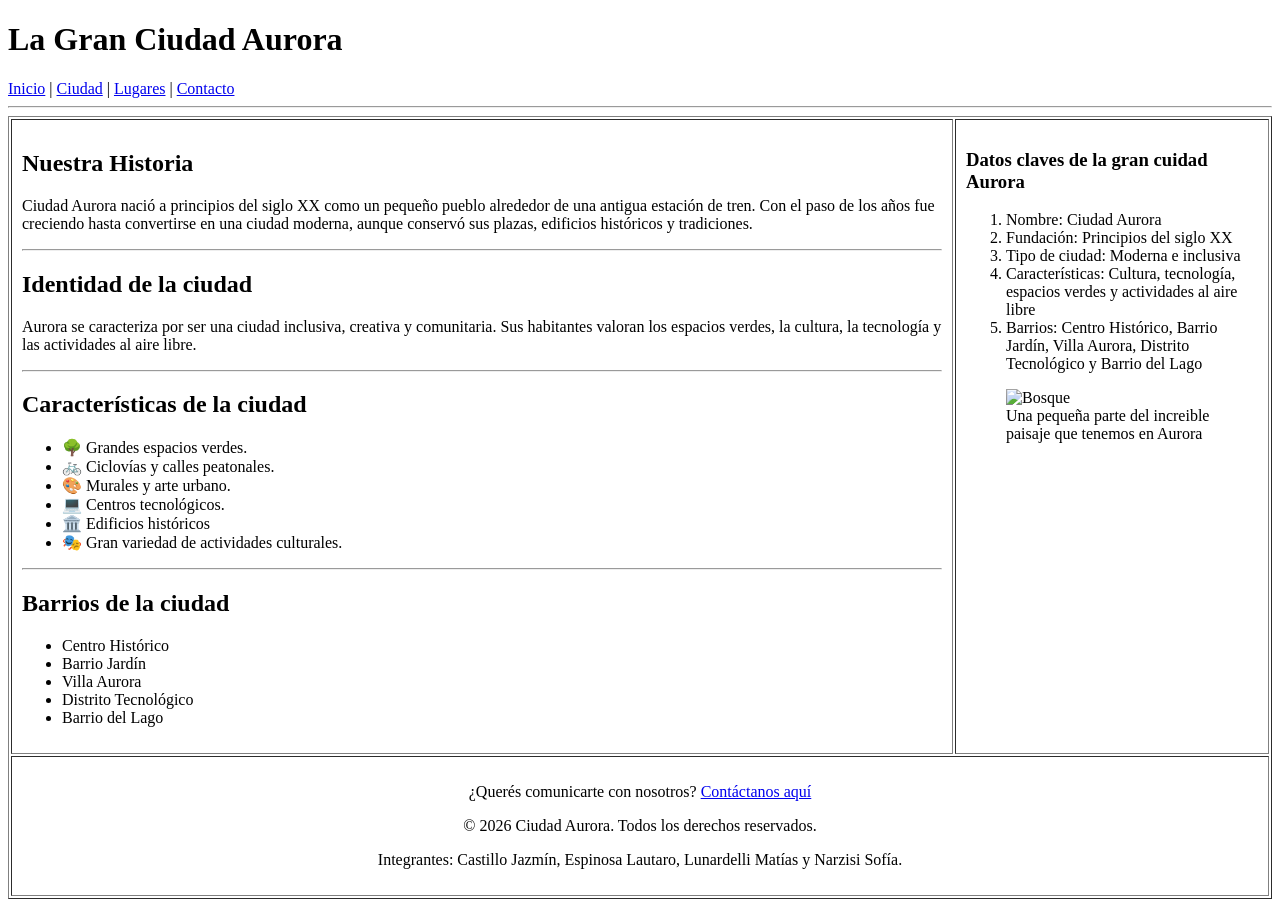
==== ciudad.html @ 5ed5bebc "feat: agrego estructura y contenido" ====
<!DOCTYPE html>
<html lang="es">

<head>
    <meta charset="UTF-8">
    <meta name="viewport" content="width=device-width, initial-scale=1.0">
    <title>Ciudad Aurora</title>
</head>

<body>

    <header>
        <h1>La Gran Ciudad Aurora</h1>

        <nav aria-label="Menú principal">
            <a href="index.html">Inicio</a> |
            <a href="ciudad.html">Ciudad</a> |
            <a href="lugares.html">Lugares</a> |
            <a href="contacto.html">Contacto</a>
        </nav>
    </header>

    <hr>

    <!-- TABLA PRINCIPAL -->
    <table width="100%" border="1" cellpadding="10">
        <tr>

            <!-- COLUMNA PRINCIPAL -->
            <td width="75%" valign="top">

                <main>

                    <section>
                        <h2>Nuestra Historia</h2>

                        <p>
                            Ciudad Aurora nació a principios del siglo XX como un pequeño pueblo alrededor de una antigua estación de tren. Con el paso de los años fue creciendo hasta convertirse en una ciudad moderna, aunque conservó sus plazas, edificios históricos y tradiciones.
                        </p>
                    </section>

                    <hr>

                    <section>
                        <h2>Identidad de la ciudad</h2>

                        <p>
                            Aurora se caracteriza por ser una ciudad inclusiva, creativa y comunitaria. Sus habitantes valoran los espacios verdes, la cultura, la tecnología y las actividades al aire libre.
                        </p>
                    </section>

                    <hr>

                    <section>
                        <h2>Características de la ciudad</h2>

                        <ul>
                            <li>🌳 Grandes espacios verdes.</li>
                            <li>🚲 Ciclovías y calles peatonales.</li>
                            <li>🎨 Murales y arte urbano.</li>
                            <li>💻 Centros tecnológicos.</li>
                            <li>🏛️ Edificios históricos</li>
                            <li>🎭 Gran variedad de actividades culturales.</li>
                        </ul>
                    </section>

                    <hr>

                    <section>
                        <h2>Barrios de la ciudad</h2>

                        <ul>
                            <li>Centro Histórico</li>
                            <li>Barrio Jardín</li>
                            <li>Villa Aurora</li>
                            <li>Distrito Tecnológico</li>
                            <li>Barrio del Lago</li>
                        </ul>
                    </section>

                </main>

            </td>

            <!-- COLUMNA LATERAL -->
            <td width="25%" valign="top">

                <aside>

                    <h3>Datos claves de la gran cuidad Aurora</h3>

                    <ol>
                        <li>Nombre: Ciudad Aurora</li>
                        <li>Fundación: Principios del siglo XX</li>
                        <li>Tipo de ciudad: Moderna e inclusiva</li>
                        <li>Características: Cultura, tecnología, espacios verdes y actividades al aire libre</li>
                        <li>Barrios: Centro Histórico, Barrio Jardín, Villa Aurora, Distrito Tecnológico y Barrio del Lago</li>
                    </ol>
                    <figure>
                        <img src="https://fastly.picsum.photos/id/28/4928/3264.jpg?hmac=GnYF-RnBUg44PFfU5pcw_Qs0ReOyStdnZ8MtQWJqTfA" alt="Bosque" width="600">
                        <figcaption>Una pequeña parte del increible paisaje que tenemos en Aurora</figcaption>
                    </figure>
                </aside>

            </td>

        </tr>
        <tr>
            <td colspan="2" align="center">
                <footer>
                    <p>¿Querés comunicarte con nosotros? <a href="contacto.html">Contáctanos aquí</a></p>
                    <p>&copy; 2026 Ciudad Aurora. Todos los derechos reservados.</p>
                    <p>Integrantes: Castillo Jazmín, Espinosa Lautaro, Lunardelli Matías y Narzisi Sofía.</p>
                </footer>
            </td>
        </tr>
    </table>

</body>

</html>
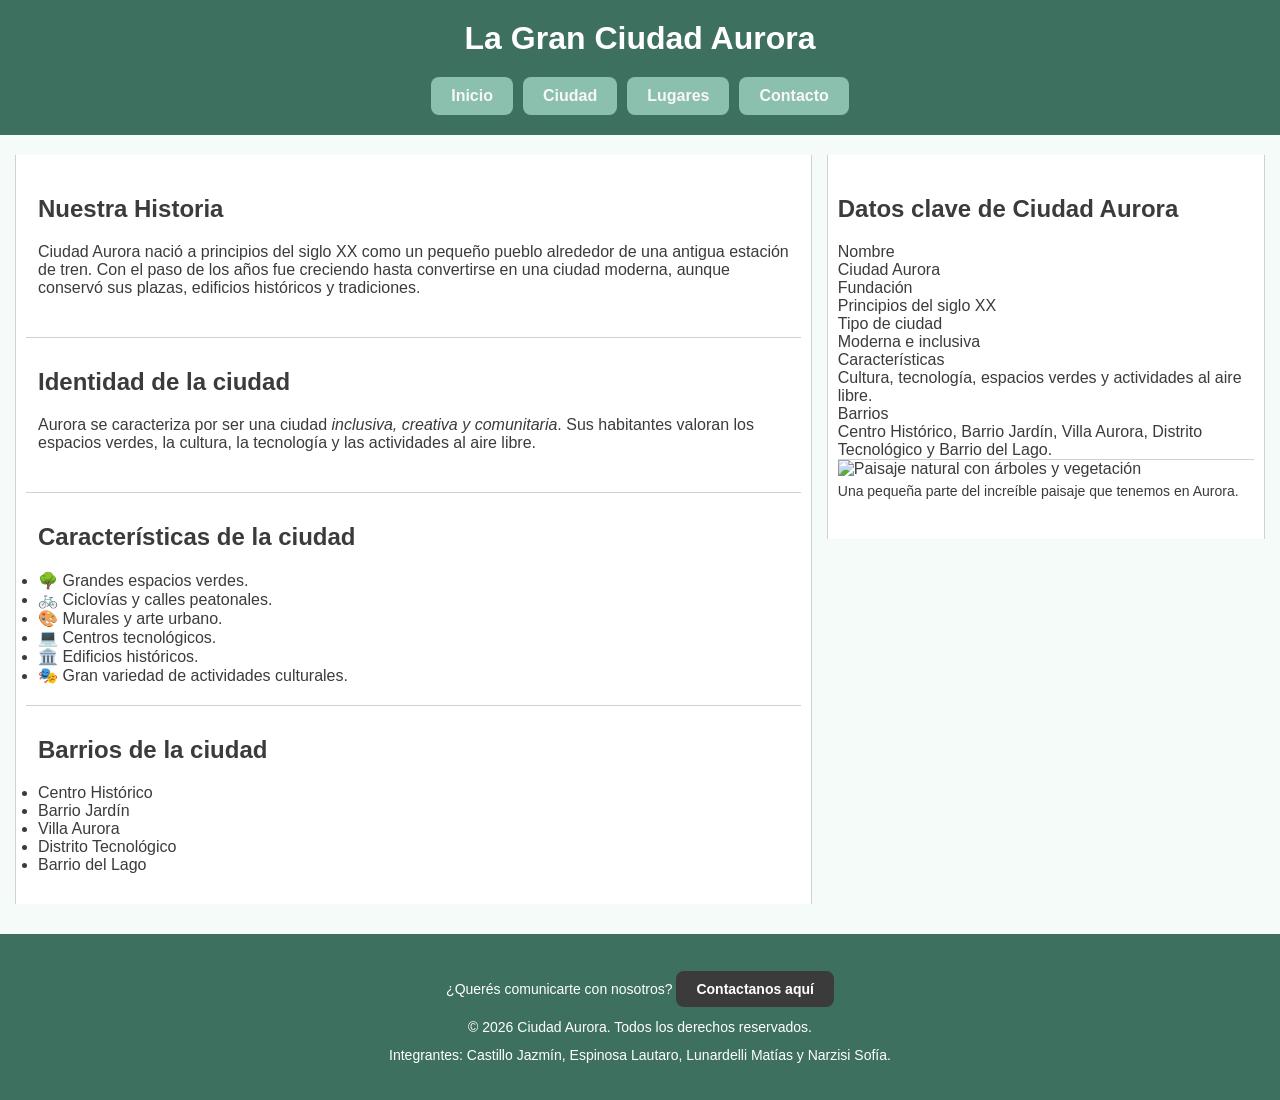
==== commit e50b0d51: "fix: modificacion de la estructura y correcciones semanticas de etiqueta main y titulo" ====
--- a/ciudad.html
+++ b/ciudad.html
@@ -1,121 +1,194 @@
 <!DOCTYPE html>
 <html lang="es">
+
 
 <head>
     <meta charset="UTF-8">
     <meta name="viewport" content="width=device-width, initial-scale=1.0">
-    <title>Ciudad Aurora</title>
+    <title>Historia e identidad </title>
+
+
+    <!-- Google Fonts -->
+
+
+    <link rel="preconnect" href="https://fonts.googleapis.com">
+    <link rel="preconnect" href="https://fonts.gstatic.com" crossorigin>
+    <link href="https://fonts.googleapis.com/css2?family=Nunito:wght@400;600;700;800&display=swap" rel="stylesheet">
+
+
+    <link rel="stylesheet" href="style.css">
 </head>
 
 <body>
 
+
     <header>
         <h1>La Gran Ciudad Aurora</h1>
 
+
         <nav aria-label="Menú principal">
-            <a href="index.html">Inicio</a> |
-            <a href="ciudad.html">Ciudad</a> |
-            <a href="lugares.html">Lugares</a> |
+            <a href="index.html">Inicio</a>
+            <a href="ciudad.html">Ciudad</a>
+            <a href="lugares.html">Lugares</a>
             <a href="contacto.html">Contacto</a>
         </nav>
     </header>
 
-    <hr>
 
-    <!-- TABLA PRINCIPAL -->
-    <table width="100%" border="1" cellpadding="10">
-        <tr>
+    <main class="contenedor-principal">
 
-            <!-- COLUMNA PRINCIPAL -->
-            <td width="75%" valign="top">
 
-                <main>
+        <!-- COLUMNA PRINCIPAL -->
+        <div class="contenido">
 
-                    <section>
-                        <h2>Nuestra Historia</h2>
 
-                        <p>
-                            Ciudad Aurora nació a principios del siglo XX como un pequeño pueblo alrededor de una antigua estación de tren. Con el paso de los años fue creciendo hasta convertirse en una ciudad moderna, aunque conservó sus plazas, edificios históricos y tradiciones.
-                        </p>
-                    </section>
+            <section>
+                <h2>Nuestra Historia</h2>
 
-                    <hr>
 
-                    <section>
-                        <h2>Identidad de la ciudad</h2>
+                <p>
+                    Ciudad Aurora nació a principios del siglo XX como un
+                    pequeño pueblo alrededor de una antigua estación de tren.
+                    Con el paso de los años fue creciendo hasta convertirse
+                    en una ciudad moderna, aunque conservó sus plazas,
+                    edificios históricos y tradiciones.
+                </p>
+            </section>
 
-                        <p>
-                            Aurora se caracteriza por ser una ciudad inclusiva, creativa y comunitaria. Sus habitantes valoran los espacios verdes, la cultura, la tecnología y las actividades al aire libre.
-                        </p>
-                    </section>
 
-                    <hr>
+            <hr>
 
-                    <section>
-                        <h2>Características de la ciudad</h2>
 
-                        <ul>
-                            <li>🌳 Grandes espacios verdes.</li>
-                            <li>🚲 Ciclovías y calles peatonales.</li>
-                            <li>🎨 Murales y arte urbano.</li>
-                            <li>💻 Centros tecnológicos.</li>
-                            <li>🏛️ Edificios históricos</li>
-                            <li>🎭 Gran variedad de actividades culturales.</li>
-                        </ul>
-                    </section>
+            <section>
+                <h2>Identidad de la ciudad</h2>
 
-                    <hr>
 
-                    <section>
-                        <h2>Barrios de la ciudad</h2>
+                <p>
+                    Aurora se caracteriza por ser una ciudad
+                    <em>inclusiva, creativa y comunitaria</em>.
+                    Sus habitantes valoran los espacios verdes, la cultura,
+                    la tecnología y las actividades al aire libre.
+                </p>
+            </section>
 
-                        <ul>
-                            <li>Centro Histórico</li>
-                            <li>Barrio Jardín</li>
-                            <li>Villa Aurora</li>
-                            <li>Distrito Tecnológico</li>
-                            <li>Barrio del Lago</li>
-                        </ul>
-                    </section>
 
-                </main>
+            <hr>
 
-            </td>
 
-            <!-- COLUMNA LATERAL -->
-            <td width="25%" valign="top">
+            <section>
+                <h2>Características de la ciudad</h2>
 
-                <aside>
 
-                    <h3>Datos claves de la gran cuidad Aurora</h3>
+                <ul>
+                    <li>🌳 Grandes espacios verdes.</li>
+                    <li>🚲 Ciclovías y calles peatonales.</li>
+                    <li>🎨 Murales y arte urbano.</li>
+                    <li>💻 Centros tecnológicos.</li>
+                    <li>🏛️ Edificios históricos.</li>
+                    <li>🎭 Gran variedad de actividades culturales.</li>
+                </ul>
+            </section>
 
-                    <ol>
-                        <li>Nombre: Ciudad Aurora</li>
-                        <li>Fundación: Principios del siglo XX</li>
-                        <li>Tipo de ciudad: Moderna e inclusiva</li>
-                        <li>Características: Cultura, tecnología, espacios verdes y actividades al aire libre</li>
-                        <li>Barrios: Centro Histórico, Barrio Jardín, Villa Aurora, Distrito Tecnológico y Barrio del Lago</li>
-                    </ol>
-                    <figure>
-                        <img src="https://fastly.picsum.photos/id/28/4928/3264.jpg?hmac=GnYF-RnBUg44PFfU5pcw_Qs0ReOyStdnZ8MtQWJqTfA" alt="Bosque" width="600">
-                        <figcaption>Una pequeña parte del increible paisaje que tenemos en Aurora</figcaption>
-                    </figure>
-                </aside>
 
-            </td>
+            <hr>
 
-        </tr>
-        <tr>
-            <td colspan="2" align="center">
-                <footer>
-                    <p>¿Querés comunicarte con nosotros? <a href="contacto.html">Contáctanos aquí</a></p>
-                    <p>&copy; 2026 Ciudad Aurora. Todos los derechos reservados.</p>
-                    <p>Integrantes: Castillo Jazmín, Espinosa Lautaro, Lunardelli Matías y Narzisi Sofía.</p>
-                </footer>
-            </td>
-        </tr>
-    </table>
+
+            <section>
+                <h2>Barrios de la ciudad</h2>
+
+
+                <ul>
+                    <li>Centro Histórico</li>
+                    <li>Barrio Jardín</li>
+                    <li>Villa Aurora</li>
+                    <li>Distrito Tecnológico</li>
+                    <li>Barrio del Lago</li>
+                </ul>
+            </section>
+
+
+        </div>
+
+
+        <!-- COLUMNA LATERAL -->
+        <aside class="informacion-destacada">
+
+
+            <section class="datos-ciudad">
+                <h2>Datos clave de Ciudad Aurora</h2>
+
+
+                <dl>
+                    <dt>Nombre</dt>
+                    <dd>Ciudad Aurora</dd>
+
+
+                    <dt>Fundación</dt>
+                    <dd>Principios del siglo XX</dd>
+
+
+                    <dt>Tipo de ciudad</dt>
+                    <dd>Moderna e inclusiva</dd>
+
+
+                    <dt>Características</dt>
+                    <dd>
+                        Cultura, tecnología, espacios verdes
+                        y actividades al aire libre.
+                    </dd>
+
+
+                    <dt>Barrios</dt>
+                    <dd>
+                        Centro Histórico, Barrio Jardín, Villa Aurora,
+                        Distrito Tecnológico y Barrio del Lago.
+                    </dd>
+                </dl>
+            </section>
+
+
+            <hr>
+
+
+            <figure>
+                <img
+                    class="imagen-contenido"
+                    src="https://fastly.picsum.photos/id/28/4928/3264.jpg?hmac=GnYF-RnBUg44PFfU5pcw_Qs0ReOyStdnZ8MtQWJqTfA"
+                    alt="Paisaje natural con árboles y vegetación"
+                >
+
+
+                <figcaption>
+                    Una pequeña parte del increíble paisaje que tenemos
+                    en Aurora.
+                </figcaption>
+            </figure>
+
+
+        </aside>
+
+
+    </main>
+
+
+    <footer>
+        <p>
+            ¿Querés comunicarte con nosotros?
+            <a href="contacto.html">Contactanos aquí</a>
+        </p>
+
+
+        <p>&copy; 2026 Ciudad Aurora. Todos los derechos reservados.</p>
+
+
+        <p>
+            Integrantes: Castillo Jazmín, Espinosa Lautaro,
+            Lunardelli Matías y Narzisi Sofía.
+        </p>
+    </footer>
+
 
 </body>
 
-</html>+
+</html>
--- a/style.css
+++ b/style.css
@@ -0,0 +1,438 @@
+
+/* VARIABLES DE COLORES */
+
+:root {
+    --color-principal: #3e705f;
+    --color-secundario: #b5f7e1;
+    --color-acento: #80cfb5;
+    --color-texto: #3b3b3b;
+    --color-fondo: #f5fbf8;
+    --color-blanco: #ffffff;
+    --color-borde: #d1d1d1;
+}
+
+* {
+    margin: 0;
+    padding: 0;
+    box-sizing: border-box;
+    font-family: 'Poppins', sans-serif;
+}
+
+/* ESTILOS GENERALES */
+
+body {
+    background-color: #b5f7e1;
+    display: grid;
+    place-items: center;
+    min-height: 100dvh;
+}
+
+/* FORMULARIO */
+
+.form-container {
+    background-color: #fff;
+    display: grid;
+    gap: 28px;
+    width: min(100%, 540px);
+    padding: 24px;
+    padding-top: 10px;
+    border-radius: 16px;
+}
+
+.contact-header {
+    display: flex;
+    flex-direction: column;
+    gap: 12px;
+}
+
+.contact-title {
+    font-size: 24px;
+    font-weight: 500;
+    color: #3b3b3b;
+}
+
+.contact-form {
+    display: grid;
+    row-gap: 16px;
+    border-color: #80cfb5;
+    border-radius: 18px;
+    color: #80cfb5;
+}
+
+.form-group {
+    display: flex;
+    flex-direction: column;
+    gap: 6px;
+    color: #80cfb5;
+}
+
+.form-terms {
+    display: flex;
+    align-items: center;
+    gap: 10px;
+    border: #80cfb5;
+}
+
+.contact-form label {
+    color: #3e705f;
+    font-size: 13px;
+}
+
+.form-group :is(input, textarea, select) {
+    padding: 14px 12px;
+    border-radius: 8px;
+    font-size: 14px;
+    outline: 0;
+    background: transparent;
+    border: 1px solid #d1d1d1;
+    caret-color: #3e705f;
+}
+
+.form-group textarea {
+    min-height: 110px;
+    resize: none;
+    scrollbar-width: thin;
+    scrollbar-color: #3e705f transparent;
+}
+
+.contact-form :is(input, textarea, button, a):focus {
+    border-color: #3e705f;
+    outline-color: #80cfb5;
+}
+
+.contact-form :is(input, textarea)::selection {
+    background: #4c8370;
+    color: #ffffff;
+}
+
+.contact-form input[type="checkbox"] {
+    accent-color: #3e705f;
+}
+
+.submit-btn {
+    font-size: 16px;
+    font-weight: 500;
+    padding-block: 14px;
+    color: white;
+    border: 0;
+    background: linear-gradient(to right, #80cfb5, #569983);
+    border-radius: 8px;
+    cursor: pointer;
+}
+
+.submit-btn:hover {
+    background: linear-gradient(to left, #80cfb5, #569983);
+}
+
+/* ESTILOS GENERALES DE TEXTO */
+
+h1 {
+    margin-top: 20px;
+    margin-bottom: 30px;
+    text-align: center;
+}
+
+h2 {
+    margin-bottom: 30px;
+    margin-top: 30px;
+}
+
+p {
+    margin-bottom: 35px;
+}
+
+nav a {
+    text-decoration: none;
+    margin-bottom: 30px;
+}
+
+nav {
+    padding-bottom: 30px;
+    margin-bottom: 20px;
+}
+
+/* CONTACTO */
+
+.contacto {
+    background-color: #b5f7e1;
+    padding: 30px;
+    text-align: center;
+    border-radius: 12px;
+    margin: 30px auto;
+    max-width: 700px;
+}
+
+address {
+    color: #3e705f;
+    margin-bottom: 20px;
+    font-size: 26px;
+}
+
+section a {
+    margin: 15px 0;
+    color: #3e705f;
+    font-weight: bold;
+    text-decoration: none;
+    display: flex;
+    gap: 10px;
+    align-items: center;
+}
+
+a[href^="tel:"] {
+    color: #3e705f;
+    padding: 20px;
+    border-radius: 10px;
+    text-decoration: none;
+}
+
+a[href^="mailto:"] {
+    color: #3e705f;
+    padding: 20px;
+    border-radius: 10px;
+    text-decoration: none;
+}
+
+a[href^="instagram"] {
+    color: #3e705f;
+    padding: 20px;
+    border-radius: 10px;
+    text-decoration: none;
+}
+
+section a:hover {
+    color: #3e705f;
+    text-decoration: underline;
+    text-align: center;
+}
+
+/* FOOTER */
+
+footer {
+    background-color: #b5f7e1;
+    color: #3e705f;
+    text-align: center;
+    padding: 25px 15px;
+    margin-top: 30px;
+    width: 100%;
+}
+
+footer p {
+    margin: 12px 0;
+    font-size: 14px;
+}
+
+.footer a {
+    color: #335c4e;
+    text-decoration: none;
+}
+
+.footer a:hover {
+    text-decoration: underline;
+}
+
+footer a[href^="contacto.html"] {
+    display: inline-block;
+    background-color:  #3b3b3b;
+    color: #4c8370;
+    padding: 10px 20px;
+    text-decoration: none;
+    border-radius: 8px;
+    font-weight: bold;
+}
+
+footer a[href^="contacto.html"]:hover {
+    text-decoration: underline;
+}
+
+/* BOTONES DEL MENÚ */
+
+nav a[href^="index.html"],
+nav a[href^="ciudad.html"],
+nav a[href^="lugares.html"],
+nav a[href^="contacto.html"] {
+    display: inline-block;
+    background-color: #8cc0ae;
+    color: #f8f7f7;
+    padding: 10px 20px;
+    text-decoration: none;
+    border-radius: 8px;
+    font-weight: bold;
+}
+
+/* NUEVO: FORMATO DEL INDEX*/
+
+/* Fondo y distribución de la página de inicio */
+
+body:has(.contenedor-principal) {
+    display: block;
+    min-height: 100vh;
+    background-color: var(--color-fondo);
+    color: var(--color-texto);
+}
+
+/* Encabezado del index */
+
+body:has(.contenedor-principal) header {
+    background-color: var(--color-principal);
+    color: var(--color-blanco);
+    padding: 20px;
+    text-align: center;
+    width: 100%;
+    margin: 0;
+}
+
+body:has(.contenedor-principal) header h1 {
+    margin: 0 0 20px;
+    color: var(--color-blanco);
+}
+
+/* Menú del index */
+
+body:has(.contenedor-principal) nav {
+    display: flex;
+    justify-content: center;
+    flex-wrap: wrap;
+    gap: 10px;
+    padding-bottom: 0;
+    margin-bottom: 0;
+}
+
+body:has(.contenedor-principal) nav a {
+    margin-bottom: 0;
+}
+
+/* Dos columnas principales */
+
+.contenedor-principal {
+    display: grid;
+    grid-template-columns: minmax(0, 2fr) minmax(280px, 1.1fr);
+    gap: 15px;
+    max-width: 1600px;
+    margin: 20px auto;
+    padding: 0 15px;
+    align-items: start;
+}
+
+/* Columna izquierda */
+
+.contenido {
+    min-width: 0;
+    padding: 10px;
+    border-left: 1px solid var(--color-borde);
+    border-right: 1px solid var(--color-borde);
+    background-color: var(--color-blanco);
+}
+
+/* Secciones blancas del index */
+
+.contenido section {
+    padding: 20px 12px;
+    margin: 0;
+    background-color: var(--color-blanco);
+}
+
+.contenido h2 {
+    margin: 10px 0 20px;
+}
+
+.contenido p {
+    margin-bottom: 20px;
+}
+
+/* Líneas divisorias */
+
+.contenido hr,
+.informacion-destacada hr {
+    width: 100%;
+    margin: 0;
+    border: 0;
+    border-top: 1px solid var(--color-borde);
+    background-color: transparent;
+}
+
+/* Tarjetas de lugares de interés */
+
+.tarjetas-lugares {
+    display: grid;
+    grid-template-columns: 1fr;
+    gap: 0;
+}
+
+.tarjeta {
+    padding: 20px 12px;
+    border: 1px solid var(--color-borde);
+    border-radius: 0;
+    background-color: var(--color-blanco);
+    box-shadow: none;
+}
+
+/* Columna derecha */
+
+.informacion-destacada {
+    min-width: 0;
+    padding: 20px 10px;
+    border-left: 1px solid var(--color-borde);
+    border-right: 1px solid var(--color-borde);
+    background-color: var(--color-blanco);
+}
+
+.informacion-destacada h2 {
+    margin: 20px 0;
+}
+
+/* Imágenes y epígrafes */
+
+.imagen-contenido {
+    display: block;
+    width: 100%;
+    max-width: 500px;
+    height: auto;
+    margin: 0 auto;
+    object-fit: cover;
+}
+
+figure {
+    margin: 0 0 20px;
+}
+
+figcaption {
+    margin-top: 5px;
+    font-size: 14px;
+}
+
+/* Listas de la columna derecha */
+
+.informacion-destacada ul {
+    padding-left: 35px;
+    margin-bottom: 20px;
+}
+
+/* Footer del index */
+
+body:has(.contenedor-principal) footer {
+    background-color: var(--color-principal);
+    color: var(--color-blanco);
+}
+
+body:has(.contenedor-principal) footer a {
+    color: var(--color-blanco);
+}
+
+/* Adaptación a celulares */
+
+@media (max-width: 800px) {
+    .contenedor-principal {
+        grid-template-columns: 1fr;
+    }
+
+    .contenido,
+    .informacion-destacada {
+        border: 1px solid var(--color-borde);
+    }
+}
+
+body:has(.contenedor-principal) footer {
+    width: 100%;
+    margin-left: 0;
+    margin-right: 0;
+}
